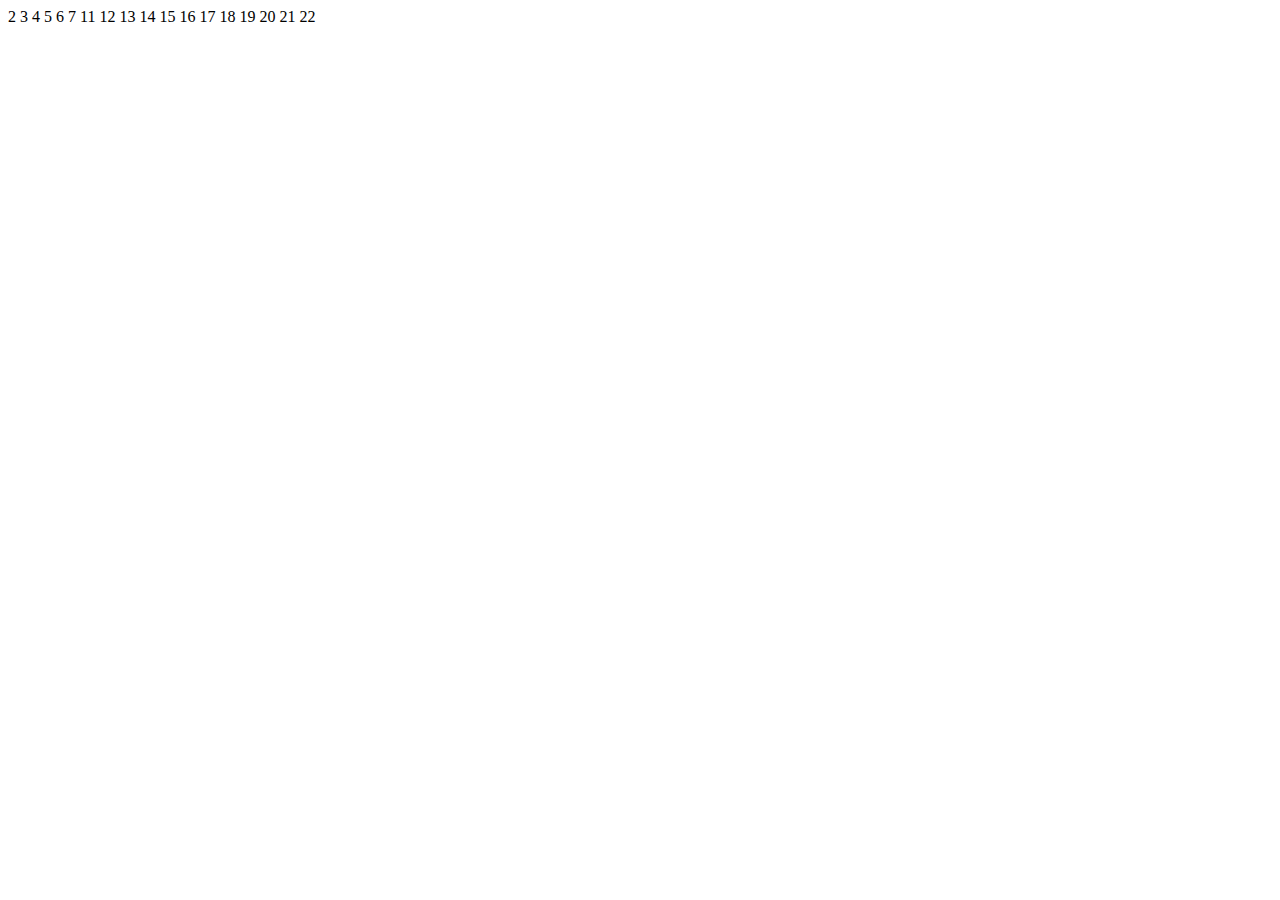
==== index.html @ d6d2bbdb "setting up needed files" ====
<!DOCTYPE html>
2	<html lang=”en”>
3	<head>
4		<meta charset=”utf-8”>
5		<title>Missing Persons Map</title>	
6	
7		<!--[if IE]>
8			<script src=”html5shiv.googlecode.com/svn/trunk/html5.js”>
9			</script>
10		<![endif]-->
11		
12		<!--stylesheets-->
13		<link rel=”stylesheet” href=”css/leaflet.css”>
14		<link rel=”stylesheet” href=”css/style.css”>
15	</head>
16	<body>
17		<!--scripts-->
18		<script src=”js/jquery.js”></script>
19		<script src=”js/leaflet.js”></script>
20		<script src=”js/main.js”></script>
21	</body>
22	</html>
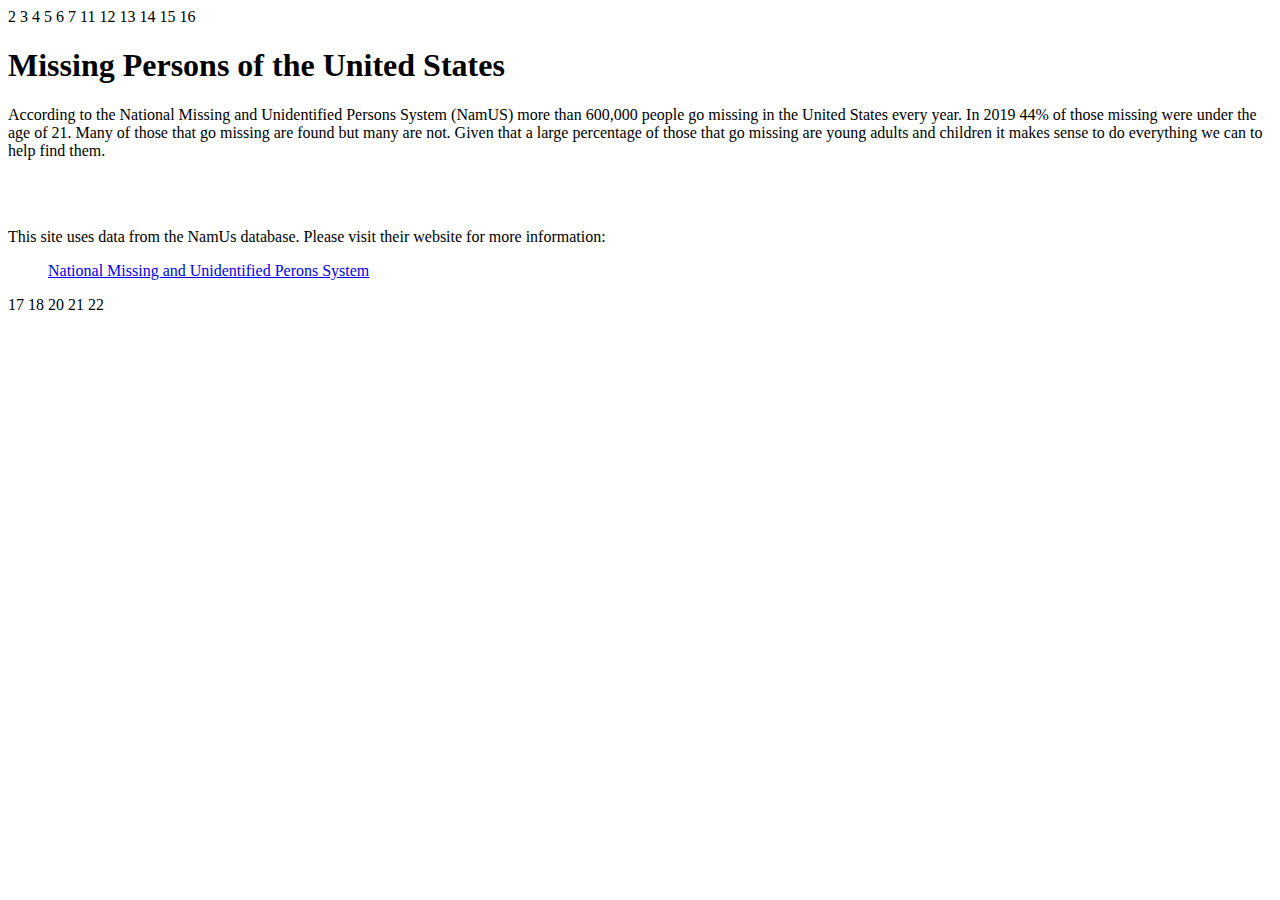
==== commit ab3e3e37: "update boilerplate" ====
--- a/index.html
+++ b/index.html
@@ -14,9 +14,33 @@
 14		<link rel=”stylesheet” href=”css/style.css”>
 15	</head>
 16	<body>
+        <nav id ="nav" class="navbar navbar-inverse navbar-fixed-top">
+            <a class="navbar-brand"> <h1>Missing Persons of the United States</h1></a>
+        </nav>
+        
+        <div id ="info" class="container-fluid">
+            <div class="row">
+                <div class="sidebar col-xs-3">
+                    <p> According to the National Missing and Unidentified Persons System (NamUS) more than 600,000 people go missing in the United States every year. In 2019 44% of those missing were under the age of 21. Many of those that go missing are found but many are not. Given that a large percentage of those that go missing are young adults and children it makes sense to do everything we can to help find them. </p>
+                </div>
+                <br>
+                <br>
+                <div id="sources">
+                    <p>This site uses data from the NamUs database. Please visit their website for more information:</p>
+                    <ul style="list-style-type:none">
+                    <li class="active"><a href="https://www.namus.gov/">National Missing and Unidentified Perons System</a></li>
+                </ul>
+                </div>
+            </div>
+        </div>
+        
+        <div id="wrapper">
+            <div id="map"></div>
+        </div><!-- end wrapper -->
+    
 17		<!--scripts-->
-18		<script src=”js/jquery.js”></script>
-19		<script src=”js/leaflet.js”></script>
+18		<script type="text/javascript" src="js/jquery-3.5.1.js"></script>
+        <script type="text/jscript" src="js/leaflet-src.js"></script>
 20		<script src=”js/main.js”></script>
 21	</body>
 22	</html>
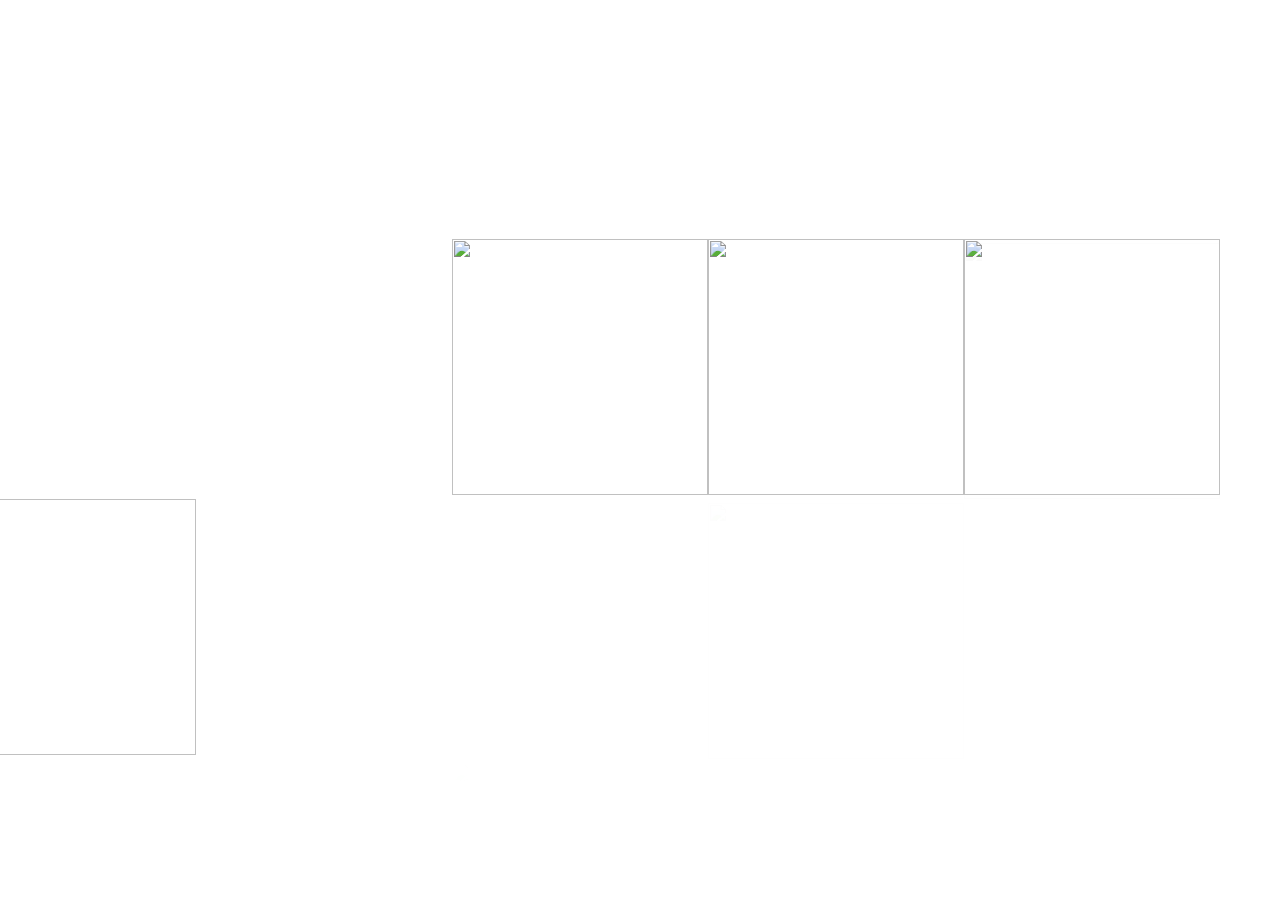
==== commit c43d58d7: "fixes" ====
--- a/index.html
+++ b/index.html
@@ -1,20 +1,20 @@
 <!DOCTYPE html>
-2	<html lang=”en”>
-3	<head>
-4		<meta charset=”utf-8”>
-5		<title>Missing Persons Map</title>	
-6	
-7		<!--[if IE]>
-8			<script src=”html5shiv.googlecode.com/svn/trunk/html5.js”>
-9			</script>
-10		<![endif]-->
-11		
-12		<!--stylesheets-->
-13		<link rel=”stylesheet” href=”css/leaflet.css”>
-14		<link rel=”stylesheet” href=”css/style.css”>
-15	</head>
-16	<body>
-        <nav id ="nav" class="navbar navbar-inverse navbar-fixed-top">
+	<html lang=”en”>
+	<head>
+		<meta charset=”utf-8”>
+		<title>Missing Persons Map</title>	
+	
+		<!--[if IE]>
+			<script src=”html5shiv.googlecode.com/svn/trunk/html5.js”>
+			</script>
+		<![endif]-->
+		
+		<!--stylesheets-->
+		<link rel=”stylesheet” href=”css/leaflet.css”>
+		<link rel=”stylesheet” href=”css/style.css”>
+	</head>
+	<body>
+        <!--<nav id ="nav" class="navbar navbar-inverse navbar-fixed-top">
             <a class="navbar-brand"> <h1>Missing Persons of the United States</h1></a>
         </nav>
         
@@ -28,19 +28,19 @@
                 <div id="sources">
                     <p>This site uses data from the NamUs database. Please visit their website for more information:</p>
                     <ul style="list-style-type:none">
-                    <li class="active"><a href="https://www.namus.gov/">National Missing and Unidentified Perons System</a></li>
+                    <li class="active"><a href="https://www.namus.gov/">National Missing and Unidentified Persons System</a></li>
                 </ul>
                 </div>
             </div>
-        </div>
-        
+        </div>-->
         <div id="wrapper">
             <div id="map"></div>
         </div><!-- end wrapper -->
     
-17		<!--scripts-->
-18		<script type="text/javascript" src="js/jquery-3.5.1.js"></script>
-        <script type="text/jscript" src="js/leaflet-src.js"></script>
-20		<script src=”js/main.js”></script>
-21	</body>
-22	</html>
+		<!--scripts-->
+		<script type="text/javascript" src="js/jquery-3.5.1.js"></script>
+        <script type="text/javascript" src="js/leaflet.js"></script>
+        <script type="text/javascript" src="js/main.js"></script>
+        
+	</body>
+    </html>
